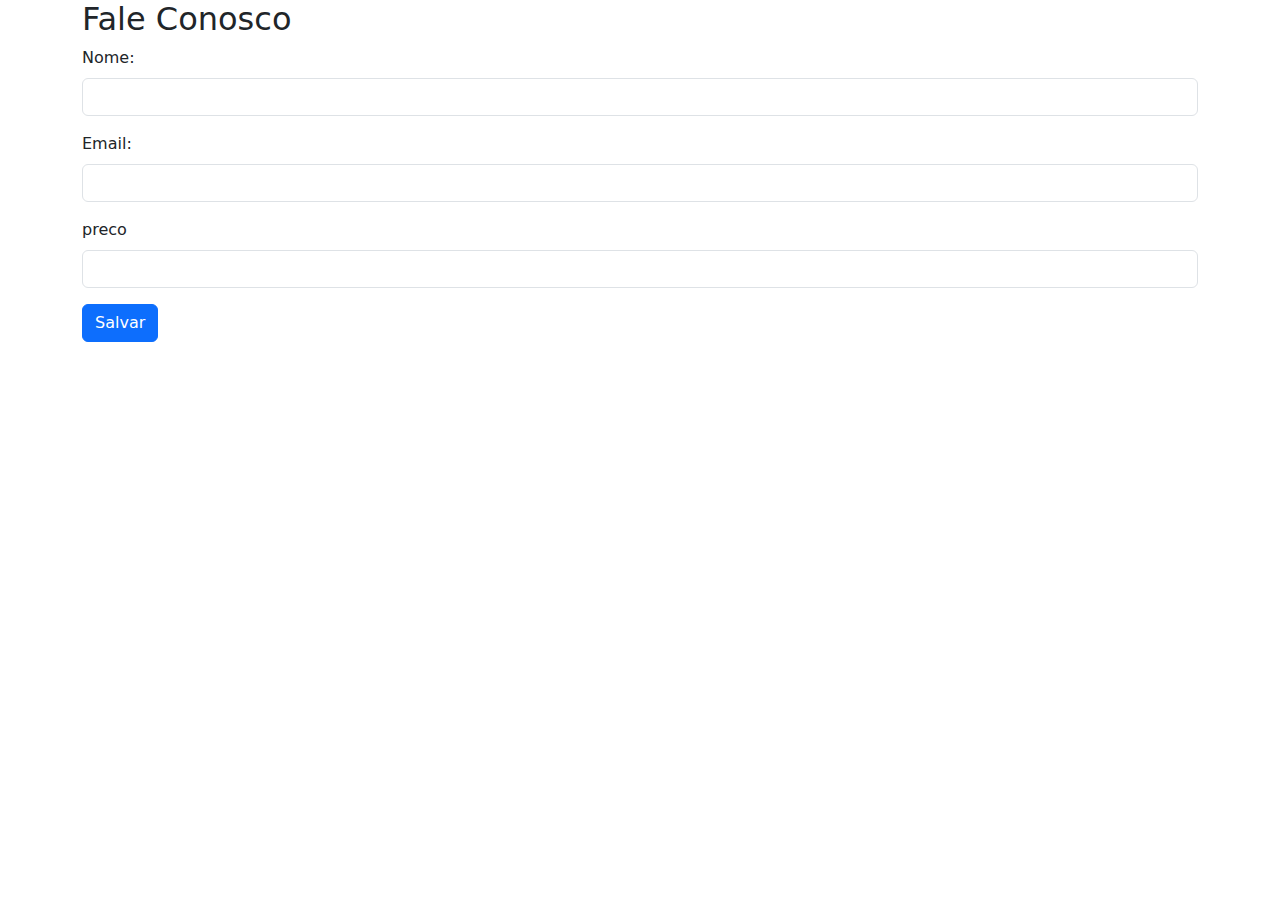
==== app/ecommercepapelaria/src/main/webapp/faleConosco.html @ 88b6dda1 "Mudanças nas telas de Fale Conosco e Cadastrar Produtos" ====
<html>
<head>
    <title>Fale Conosco</title>
  <link href="https://cdn.jsdelivr.net/npm/bootstrap@5.3.3/dist/css/bootstrap.min.css" rel="stylesheet" integrity="sha384-QWTKZyjpPEjISv5WaRU9OFeRpok6YctnYmDr5pNlyT2bRjXh0JMhjY6hW+ALEwIH" crossorigin="anonymous">
</head>

<body>

<div class="container">

  <h2>Fale Conosco</h2>

  <form action="/faleConosco" method="post">

    <div  class="mb-3">
      <label for="nome" class="form-label">Nome: </label>
      <input type="text" name="nome" id="nome" class="form-control">
    </div>

    <div  class="mb-3">
      <label for="email" class="form-label">Email: </label>
      <input type="text" name="email" id="email"  class="form-control">
    </div>

    <div  class="mb-3">
      <label for="duvida" class="form-label">preco</label>
      <input type="text" name="duvida" id="duvida"  class="form-control">
    </div>

    <button class="btn btn-primary" type="submit">Salvar</button>

  </form>

</div>

</body>
</html>
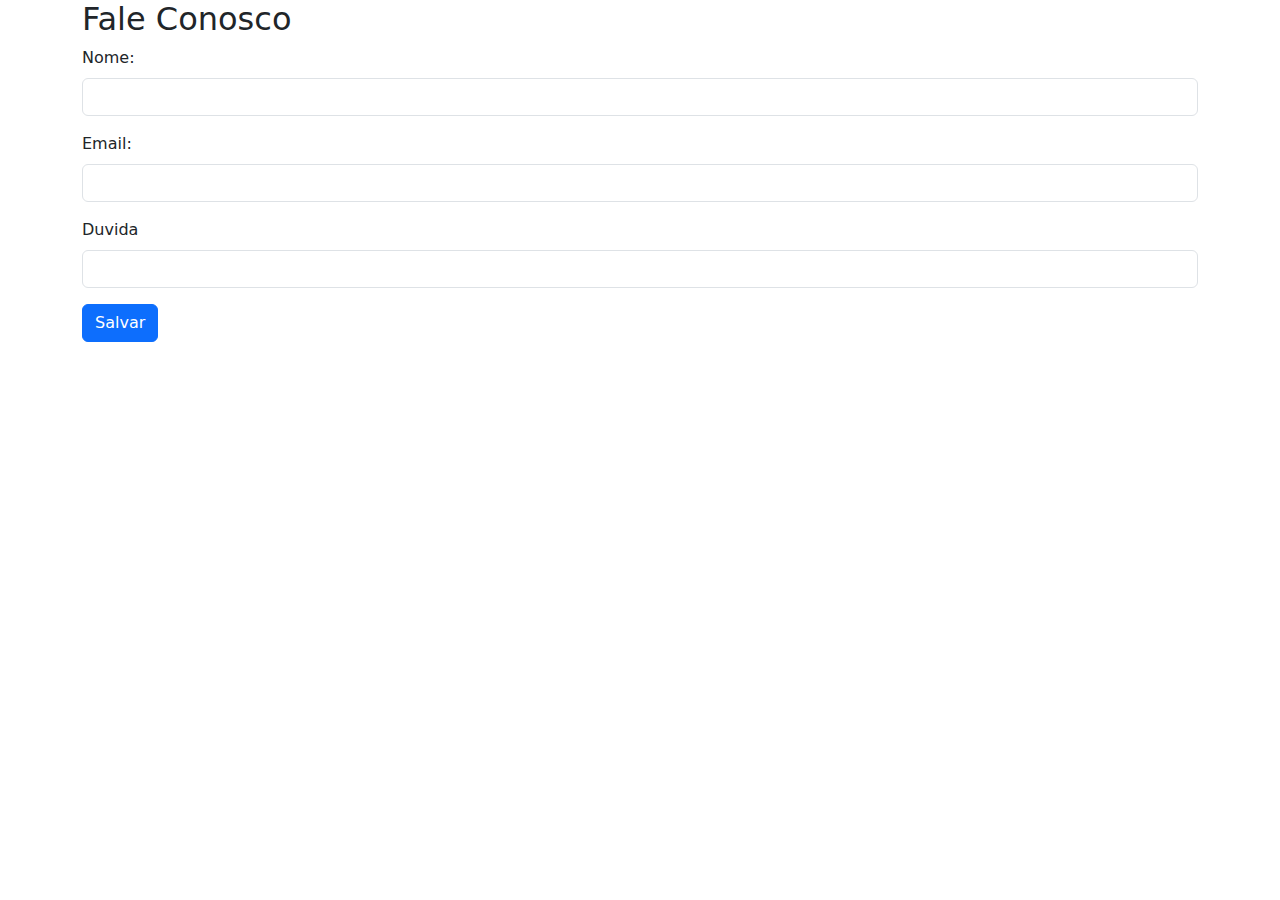
==== commit ae96470e: "Modificando tela de Produtos e Fale Conosco" ====
--- a/app/ecommercepapelaria/src/main/webapp/faleConosco.html
+++ b/app/ecommercepapelaria/src/main/webapp/faleConosco.html
@@ -23,7 +23,7 @@
     </div>
 
     <div  class="mb-3">
-      <label for="duvida" class="form-label">preco</label>
+      <label for="duvida" class="form-label">Duvida</label>
       <input type="text" name="duvida" id="duvida"  class="form-control">
     </div>
 
